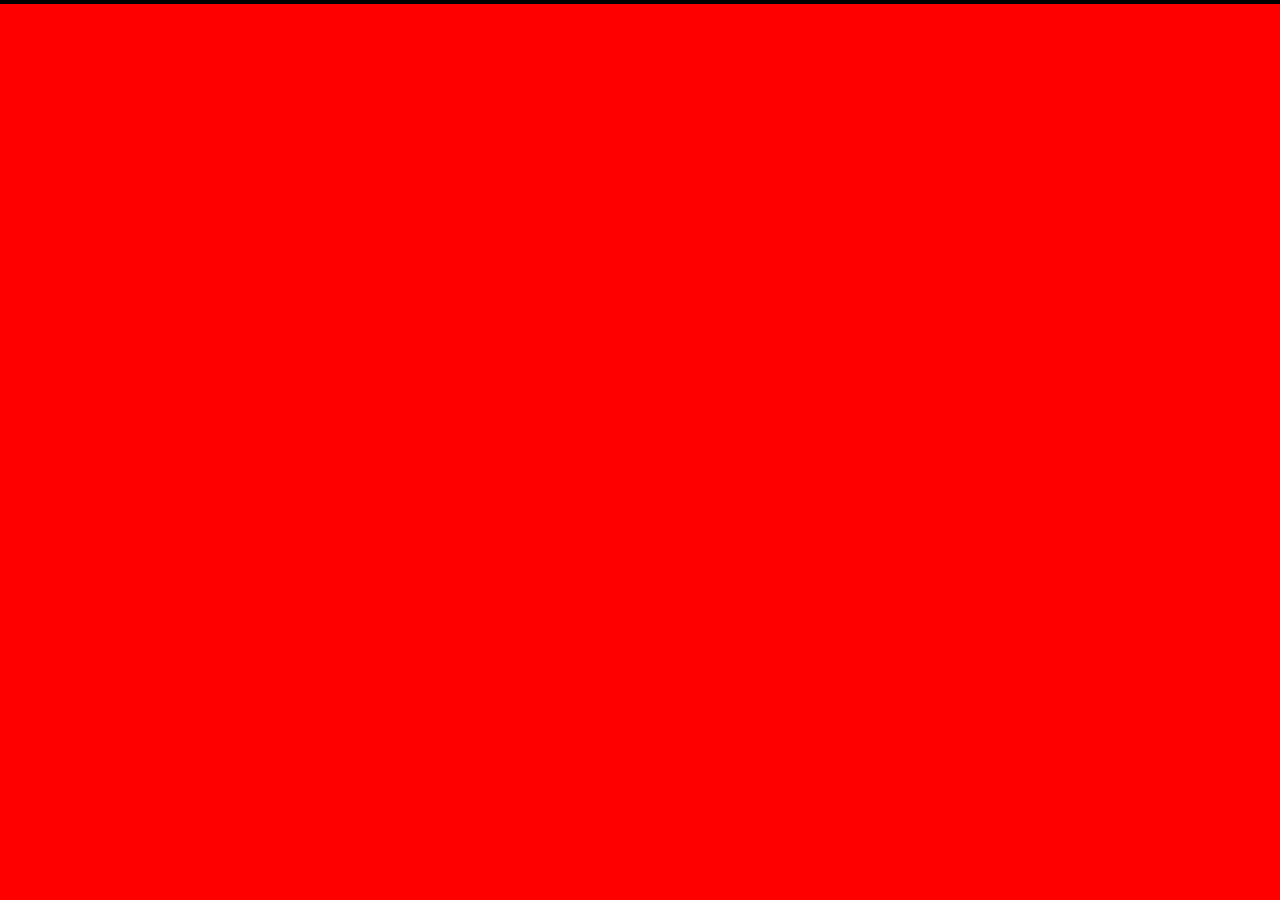
==== index.html @ 362e289e "beginning changes for pg1" ====
<!DOCTYPE html>
<html lang="en">
<head>
    <meta charset="UTF-8">
    <meta http-equiv="X-UA-Compatible" content="IE=edge">
    <meta name="viewport" content="width=device-width, initial-scale=1.0">
    <title>Mobile App</title>
    <link rel="stylesheet" type="text/css" href="style.css">
</head>
<body>
    <div class="pg1">

    </div>
</body>
</html>
---- style.css ----
* {
  margin: 0;
}

@media (min-width: 700px) {
  body {
    background: red;
  }
}
.pg1 {
  background: black;
  border: 2px solid black;
}/*# sourceMappingURL=style.css.map */
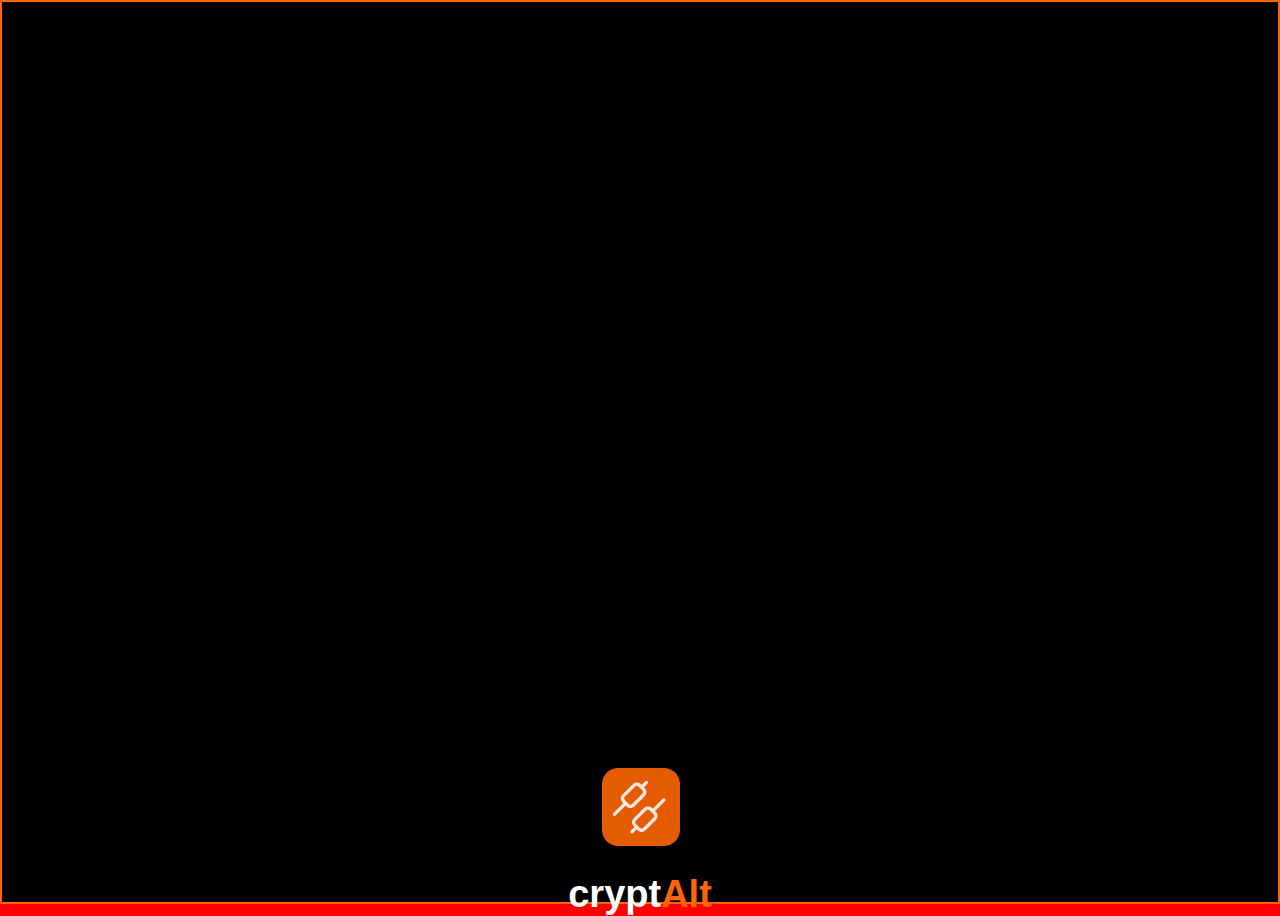
==== commit 2f709dc4: "page1 done" ====
--- a/index.html
+++ b/index.html
@@ -5,11 +5,20 @@
     <meta http-equiv="X-UA-Compatible" content="IE=edge">
     <meta name="viewport" content="width=device-width, initial-scale=1.0">
     <title>Mobile App</title>
+    <link href="https://api.fontshare.com/v2/css?f[]=satoshi@400&display=swap" rel="stylesheet">
     <link rel="stylesheet" type="text/css" href="style.css">
 </head>
 <body>
     <div class="pg1">
+        <img src="images/logo.png">
+        <h3>crypt<span>Alt</span></h3>
+    </div>
 
-    </div>
+    <script>
+         setTimeout(myURL, 6000);
+         function myURL(){
+            window.open('http://qries.com');
+         }
+      </script>
 </body>
 </html>--- a/style.css
+++ b/style.css
@@ -1,5 +1,9 @@
 * {
   margin: 0;
+}
+
+body {
+  font-family: "Satoshi", sans-serif;
 }
 
 @media (min-width: 700px) {
@@ -9,5 +13,19 @@
 }
 .pg1 {
   background: black;
-  border: 2px solid black;
+  border: 2px solid #FF6600;
+  height: 100vh;
+  text-align: center;
+  justify-content: center;
+}
+.pg1 img {
+  margin-top: 60%;
+  margin-bottom: 23px;
+}
+.pg1 h3 {
+  font-size: 38px;
+  color: white;
+}
+.pg1 h3 span {
+  color: #FF6600;
 }/*# sourceMappingURL=style.css.map */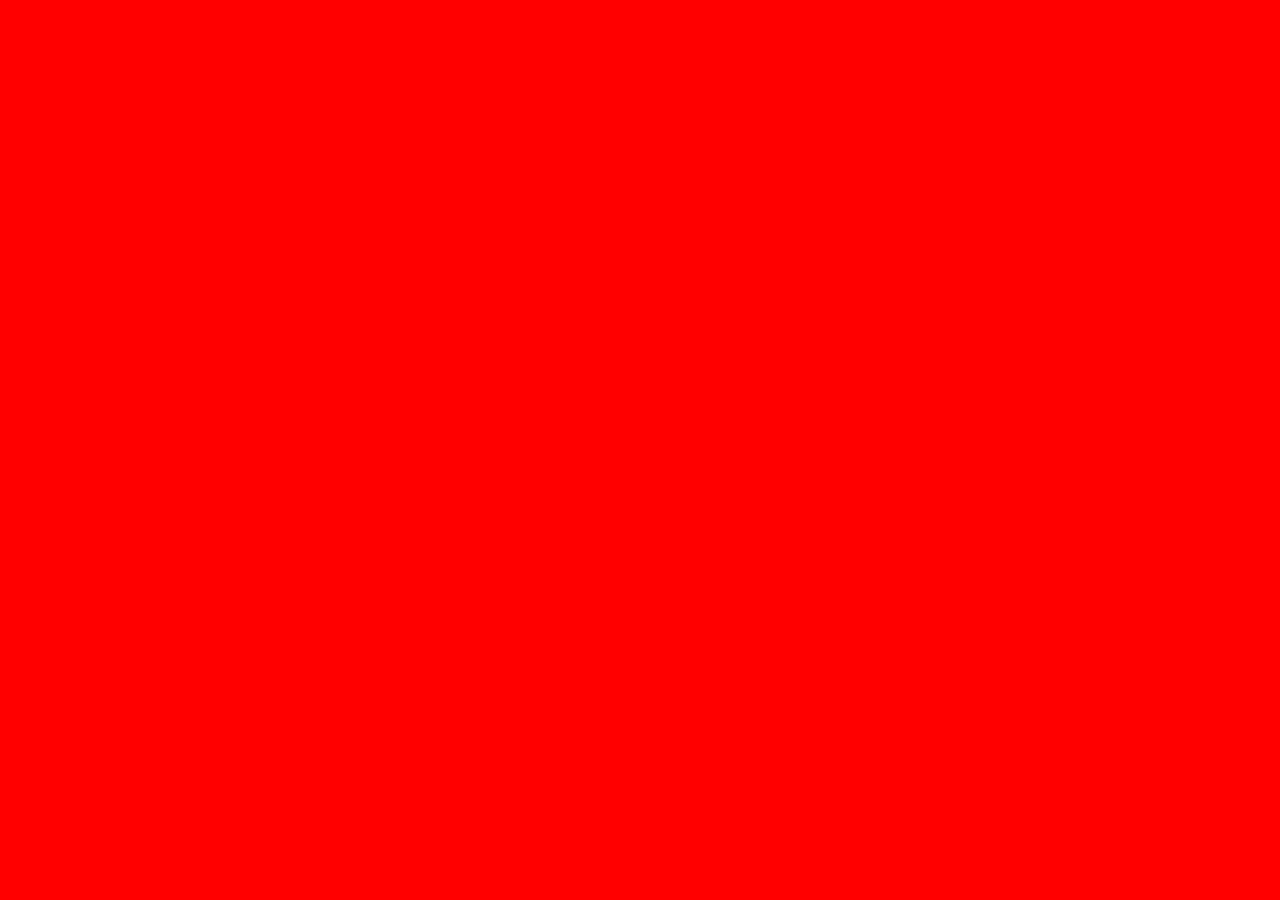
==== commit 86e1e20e: "create account half compltd" ====
--- a/index.html
+++ b/index.html
@@ -10,15 +10,15 @@
 </head>
 <body>
     <div class="pg1">
-        <img src="images/logo.png">
+        <img src="pages/images/logo.png">
         <h3>crypt<span>Alt</span></h3>
     </div>
 
-    <script>
+    <script>/*
          setTimeout(myURL, 6000);
          function myURL(){
-            window.open('http://qries.com');
-         }
+            window.open('pages/page2.html');
+         }*/
       </script>
 </body>
 </html>--- a/style.css
+++ b/style.css
@@ -10,22 +10,49 @@
   body {
     background: red;
   }
+  .pg1, .pg2 {
+    display: none;
+  }
 }
 .pg1 {
-  background: black;
+  background: #292626;
   border: 2px solid #FF6600;
   height: 100vh;
+  font-size: 38px;
   text-align: center;
   justify-content: center;
 }
 .pg1 img {
   margin-top: 60%;
-  margin-bottom: 23px;
+  margin-bottom: 20px;
 }
 .pg1 h3 {
-  font-size: 38px;
   color: white;
 }
 .pg1 h3 span {
   color: #FF6600;
+}
+
+.pg2 {
+  background: #292626;
+  height: 100vh;
+}
+.pg2 img {
+  margin: 40px 0 0 20px;
+  width: 65px;
+  height: 65px;
+}
+.pg2 .logo {
+  color: white;
+  font-size: 20px;
+  display: inline-block;
+}
+.pg2 .logo span {
+  color: #FF6600;
+}
+.pg2 .text {
+  color: white;
+  font-size: 38px;
+  font-weight: 700;
+  margin: 100px 0 0 20px;
 }/*# sourceMappingURL=style.css.map */